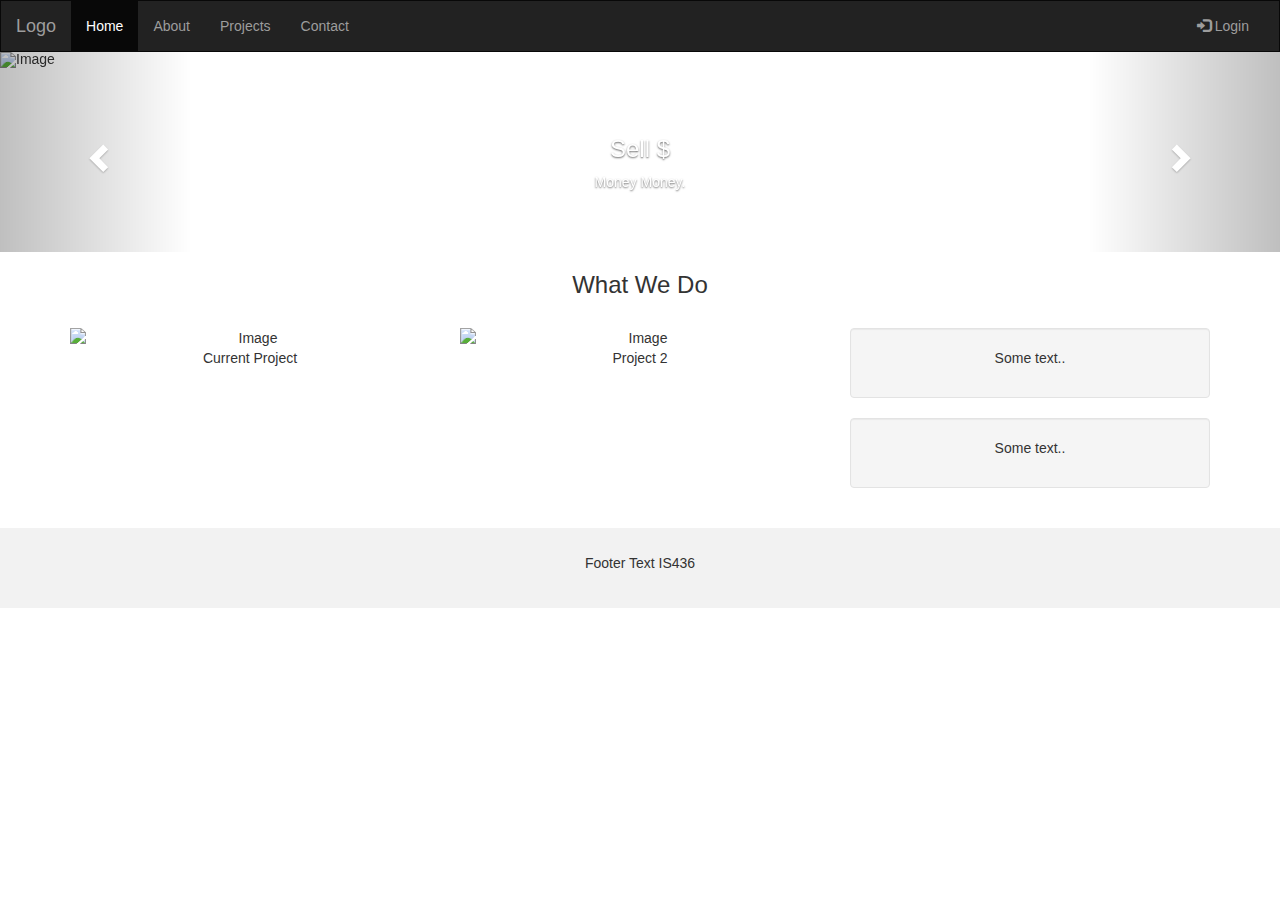
==== index.html @ f8cbd367 "Update index.html" ====
<!DOCTYPE html>
<html lang="en">
<head>
  <title>Bootstrap Example</title>
  <meta charset="utf-8">
  <meta name="viewport" content="width=device-width, initial-scale=1">
  <link rel="stylesheet" href="https://maxcdn.bootstrapcdn.com/bootstrap/3.4.0/css/bootstrap.min.css">
  <script src="https://ajax.googleapis.com/ajax/libs/jquery/3.4.1/jquery.min.js"></script>
  <script src="https://maxcdn.bootstrapcdn.com/bootstrap/3.4.0/js/bootstrap.min.js"></script>
  <style>
    /* Remove the navbar's default margin-bottom and rounded borders */ 
    .navbar {
      margin-bottom: 0;
      border-radius: 0;
    }
    
    /* Add a gray background color and some padding to the footer */
    footer {
      background-color: #f2f2f2;
      padding: 25px;
    }
    
  .carousel-inner img {
      width: 100%; /* Set width to 100% */
      margin: auto;
      min-height:200px;
  }

  /* Hide the carousel text when the screen is less than 600 pixels wide */
  @media (max-width: 600px) {
    .carousel-caption {
      display: none; 
    }
  }
  </style>
</head>
<body>

<nav class="navbar navbar-inverse">
  <div class="container-fluid">
    <div class="navbar-header">
      <button type="button" class="navbar-toggle" data-toggle="collapse" data-target="#myNavbar">
        <span class="icon-bar"></span>
        <span class="icon-bar"></span>
        <span class="icon-bar"></span>                        
      </button>
      <a class="navbar-brand" href="#">Logo</a>
    </div>
    <div class="collapse navbar-collapse" id="myNavbar">
      <ul class="nav navbar-nav">
        <li class="active"><a href="https://yourboiyo.github.io/yfeleke.github.io/index.html">Home</a></li>
        <li><a href="https://yourboiyo.github.io/yfeleke.github.io/about.html">About</a></li>
        <li><a href="https://yourboiyo.github.io/yfeleke.github.io/project.html">Projects</a></li>
        <li><a href="https://yourboiyo.github.io/yfeleke.github.io/contact_us.html">Contact</a></li>
      </ul>
      <ul class="nav navbar-nav navbar-right">
        <li><a href="#"><span class="glyphicon glyphicon-log-in"></span> Login</a></li>
      </ul>
    </div>
  </div>
</nav>

<div id="myCarousel" class="carousel slide" data-ride="carousel">
    <!-- Indicators -->
    <ol class="carousel-indicators">
      <li data-target="#myCarousel" data-slide-to="0" class="active"></li>
      <li data-target="#myCarousel" data-slide-to="1"></li>
    </ol>

    <!-- Wrapper for slides -->
    <div class="carousel-inner" role="listbox">
      <div class="item active">
        <img src="https://placehold.it/1200x400?text=IMAGE" alt="Image">
        <div class="carousel-caption">
          <h3>Sell $</h3>
          <p>Money Money.</p>
        </div>      
      </div>

      <div class="item">
        <img src="https://placehold.it/1200x400?text=Another Image Maybe" alt="Image">
        <div class="carousel-caption">
          <h3>More Sell $</h3>
          <p>Lorem ipsum...</p>
        </div>      
      </div>
    </div>

    <!-- Left and right controls -->
    <a class="left carousel-control" href="#myCarousel" role="button" data-slide="prev">
      <span class="glyphicon glyphicon-chevron-left" aria-hidden="true"></span>
      <span class="sr-only">Previous</span>
    </a>
    <a class="right carousel-control" href="#myCarousel" role="button" data-slide="next">
      <span class="glyphicon glyphicon-chevron-right" aria-hidden="true"></span>
      <span class="sr-only">Next</span>
    </a>
</div>
  
<div class="container text-center">    
  <h3>What We Do</h3><br>
  <div class="row">
    <div class="col-sm-4">
      <img src="https://placehold.it/150x80?text=IMAGE" class="img-responsive" style="width:100%" alt="Image">
      <p>Current Project</p>
    </div>
    <div class="col-sm-4"> 
      <img src="https://placehold.it/150x80?text=IMAGE" class="img-responsive" style="width:100%" alt="Image">
      <p>Project 2</p>    
    </div>
    <div class="col-sm-4">
      <div class="well">
       <p>Some text..</p>
      </div>
      <div class="well">
       <p>Some text..</p>
      </div>
    </div>
  </div>
</div><br>

<footer class="container-fluid text-center">
  <p>Footer Text IS436</p>
</footer>

</body>
</html>
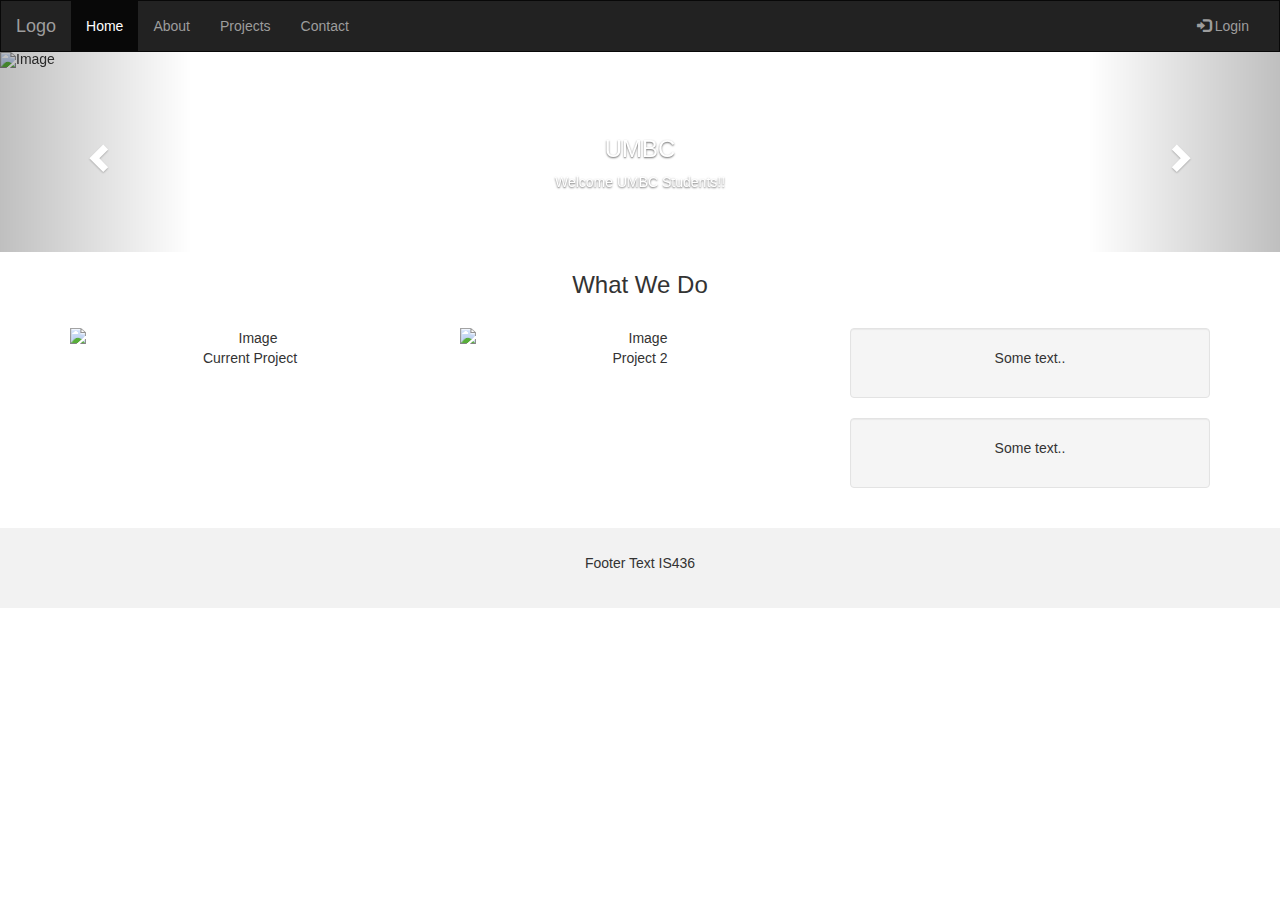
==== commit c1eb3541: "Update index.html" ====
--- a/index.html
+++ b/index.html
@@ -2,7 +2,7 @@
 <!DOCTYPE html>
 <html lang="en">
 <head>
-  <title>Bootstrap Example</title>
+  <title>Home</title>
   <meta charset="utf-8">
   <meta name="viewport" content="width=device-width, initial-scale=1">
   <link rel="stylesheet" href="https://maxcdn.bootstrapcdn.com/bootstrap/3.4.0/css/bootstrap.min.css">
@@ -71,18 +71,18 @@
     <!-- Wrapper for slides -->
     <div class="carousel-inner" role="listbox">
       <div class="item active">
-        <img src="https://placehold.it/1200x400?text=IMAGE" alt="Image">
+        <img src="http://content.sportslogos.net/logos/35/885/full/3333_umbc_retrievers-wordmark-2010.png" alt="Image">
         <div class="carousel-caption">
-          <h3>Sell $</h3>
-          <p>Money Money.</p>
+          <h3>UMBC</h3>
+          <p>Welcome UMBC Students!!</p>
         </div>      
       </div>
 
       <div class="item">
-        <img src="https://placehold.it/1200x400?text=Another Image Maybe" alt="Image">
+        <img src="https://welcomeweek.umbc.edu/files/2017/10/19388587_1946357678910987_2193156811911023654_o.jpg" alt="Image">
         <div class="carousel-caption">
-          <h3>More Sell $</h3>
-          <p>Lorem ipsum...</p>
+          <h3></h3>
+          <p></p>
         </div>      
       </div>
     </div>
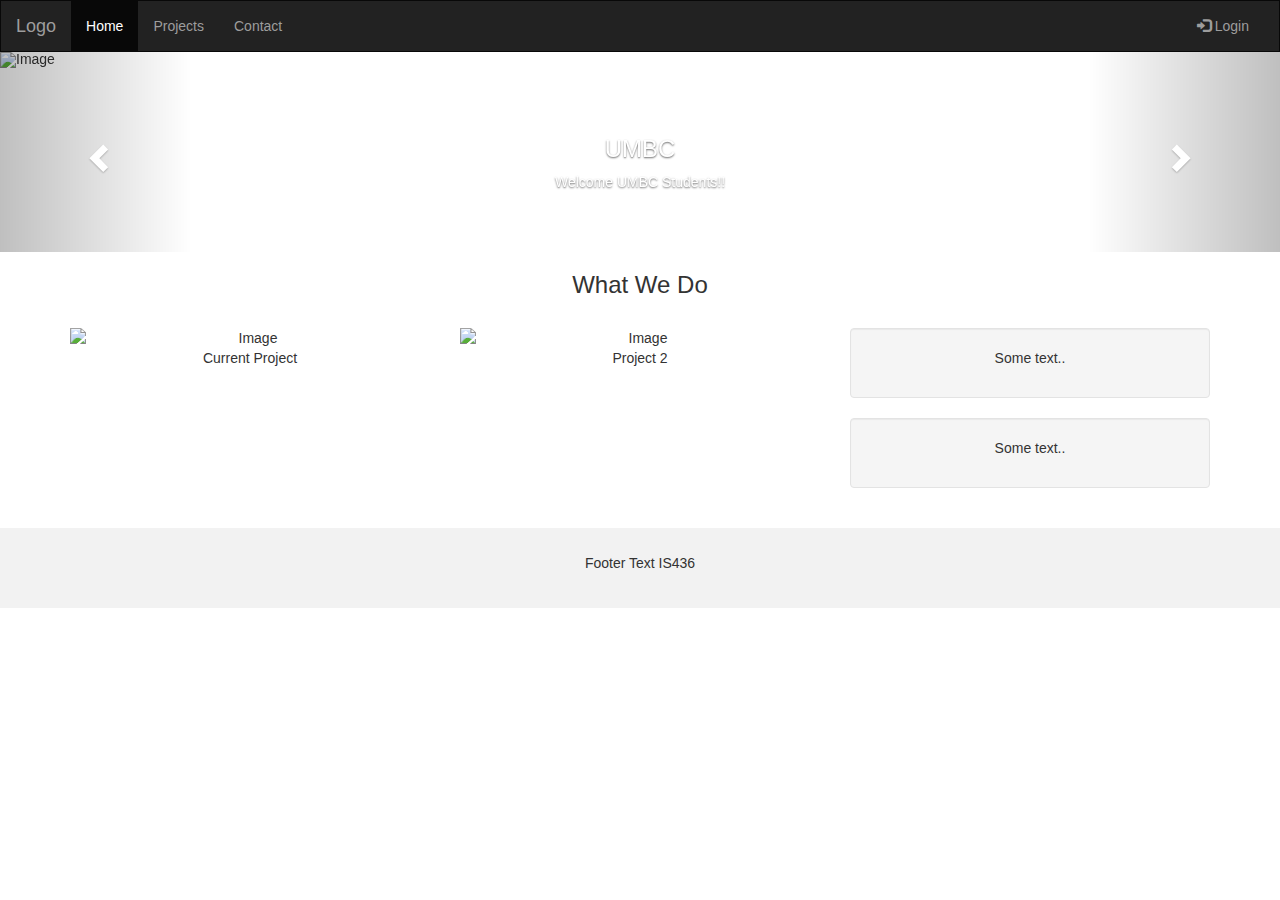
==== commit 07daf565: "Update index.html" ====
--- a/index.html
+++ b/index.html
@@ -45,13 +45,12 @@
         <span class="icon-bar"></span>
         <span class="icon-bar"></span>                        
       </button>
-      <a class="navbar-brand" href="#">Logo</a>
+      <a class="navbar-brand" href="https://encrypted-tbn0.gstatic.com/images?q=tbn:ANd9GcTMnnFdafv2t0B417Mo9RjIJP5HUWOBqDhARYjEdL3koGR-IZvpow&s">Logo</a>
     </div>
     <div class="collapse navbar-collapse" id="myNavbar">
       <ul class="nav navbar-nav">
         <li class="active"><a href="https://yourboiyo.github.io/yfeleke.github.io/index.html">Home</a></li>
-        <li><a href="https://yourboiyo.github.io/yfeleke.github.io/about.html">About</a></li>
-        <li><a href="https://yourboiyo.github.io/yfeleke.github.io/project.html">Projects</a></li>
+        <li><a href="https://yourboiyo.github.io/yfeleke.github.io/ugprogram.html">Projects</a></li>
         <li><a href="https://yourboiyo.github.io/yfeleke.github.io/contact_us.html">Contact</a></li>
       </ul>
       <ul class="nav navbar-nav navbar-right">
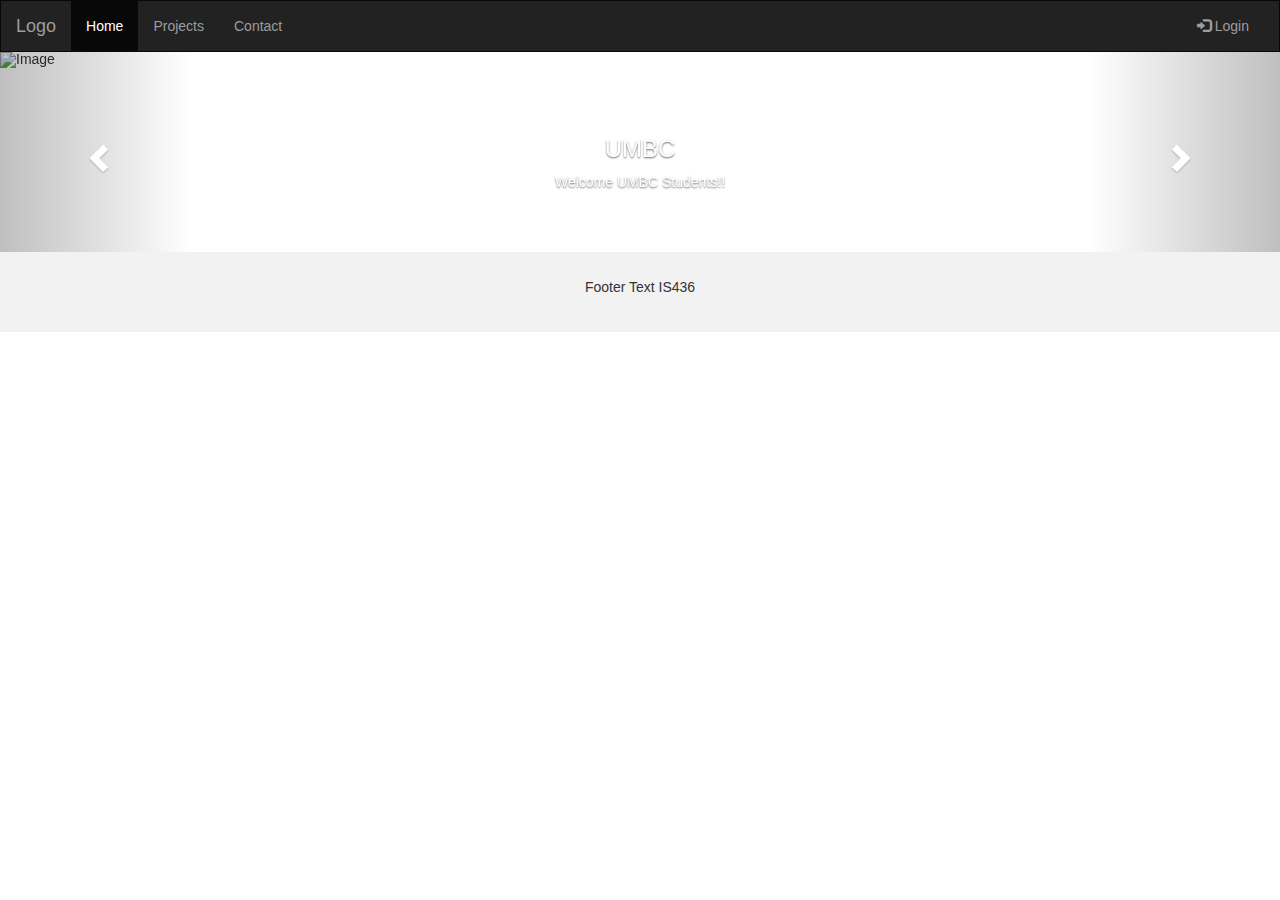
==== commit 3a5b5262: "Update index.html" ====
--- a/index.html
+++ b/index.html
@@ -96,29 +96,6 @@
       <span class="sr-only">Next</span>
     </a>
 </div>
-  
-<div class="container text-center">    
-  <h3>What We Do</h3><br>
-  <div class="row">
-    <div class="col-sm-4">
-      <img src="https://placehold.it/150x80?text=IMAGE" class="img-responsive" style="width:100%" alt="Image">
-      <p>Current Project</p>
-    </div>
-    <div class="col-sm-4"> 
-      <img src="https://placehold.it/150x80?text=IMAGE" class="img-responsive" style="width:100%" alt="Image">
-      <p>Project 2</p>    
-    </div>
-    <div class="col-sm-4">
-      <div class="well">
-       <p>Some text..</p>
-      </div>
-      <div class="well">
-       <p>Some text..</p>
-      </div>
-    </div>
-  </div>
-</div><br>
-
 <footer class="container-fluid text-center">
   <p>Footer Text IS436</p>
 </footer>
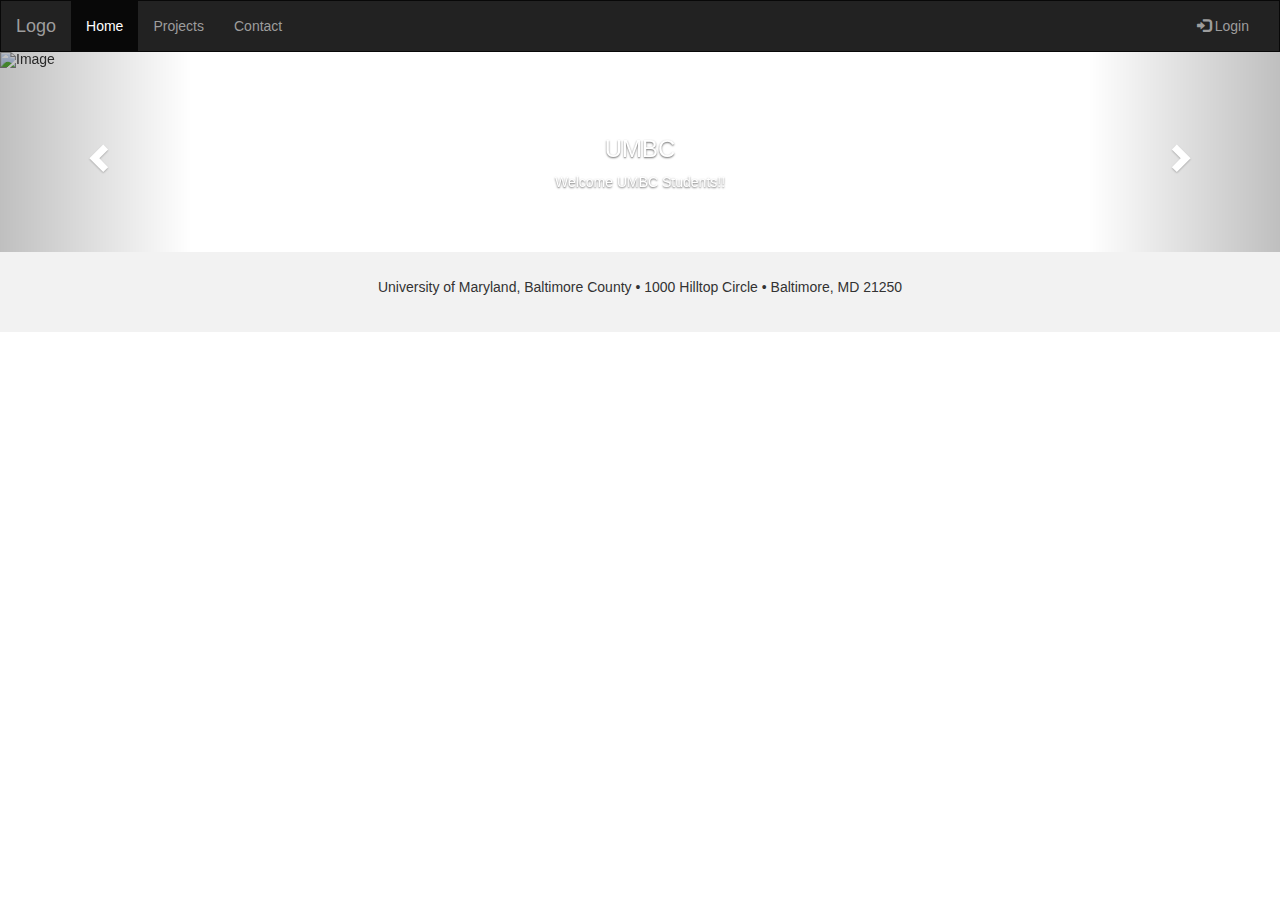
==== commit 31fb44c6: "Update index.html" ====
--- a/index.html
+++ b/index.html
@@ -97,7 +97,7 @@
     </a>
 </div>
 <footer class="container-fluid text-center">
-  <p>Footer Text IS436</p>
+  <p>University of Maryland, Baltimore County <span class="bullet">&bull;</span> 1000 Hilltop Circle <span class="bullet">&bull;</span> Baltimore, MD 21250</p>
 </footer>
 
 </body>
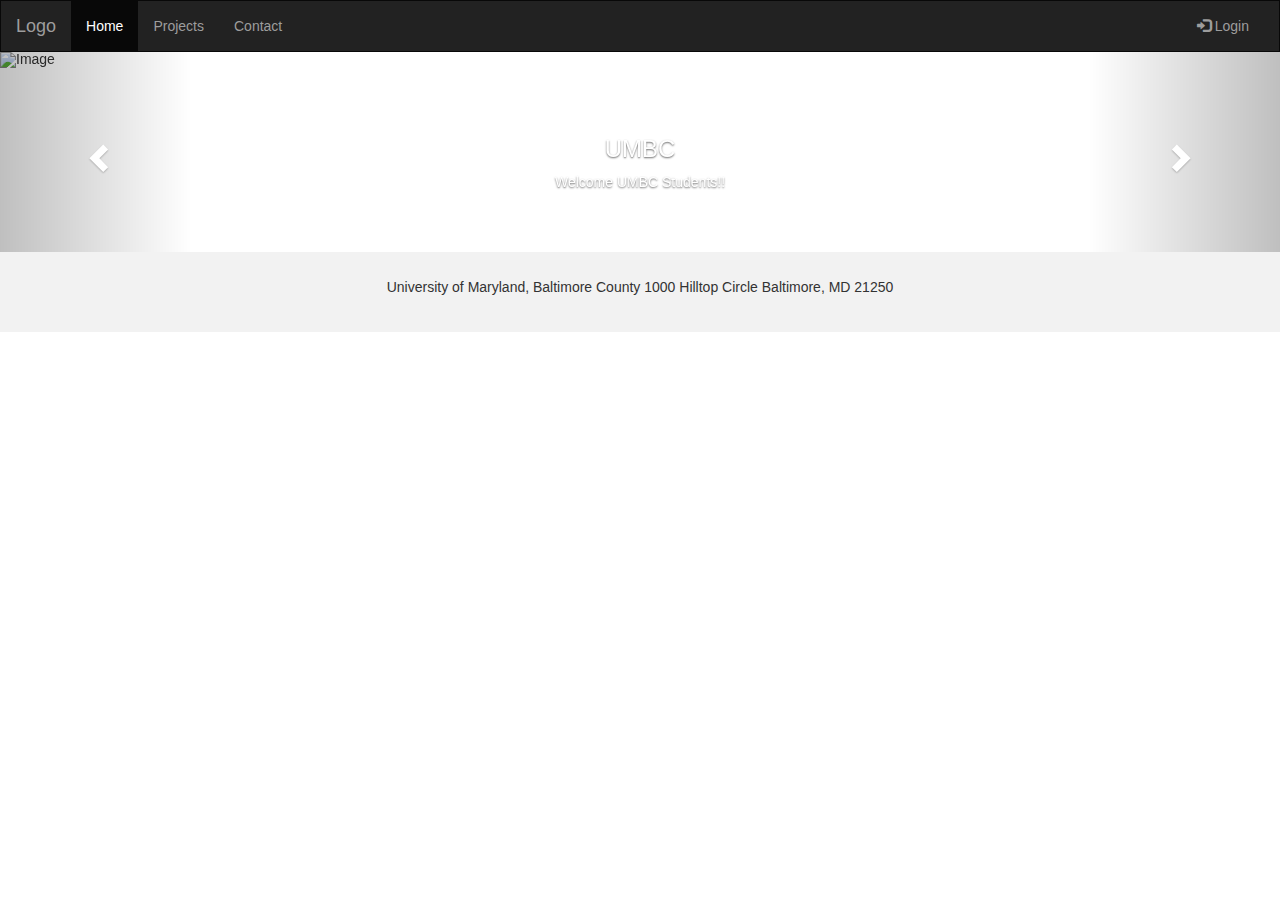
==== commit df24f067: "Update index.html" ====
--- a/index.html
+++ b/index.html
@@ -97,7 +97,7 @@
     </a>
 </div>
 <footer class="container-fluid text-center">
-  <p>University of Maryland, Baltimore County <span class="bullet">&bull;</span> 1000 Hilltop Circle <span class="bullet">&bull;</span> Baltimore, MD 21250</p>
+  <p>University of Maryland, Baltimore County          1000 Hilltop Circle Baltimore, MD 21250</p>
 </footer>
 
 </body>
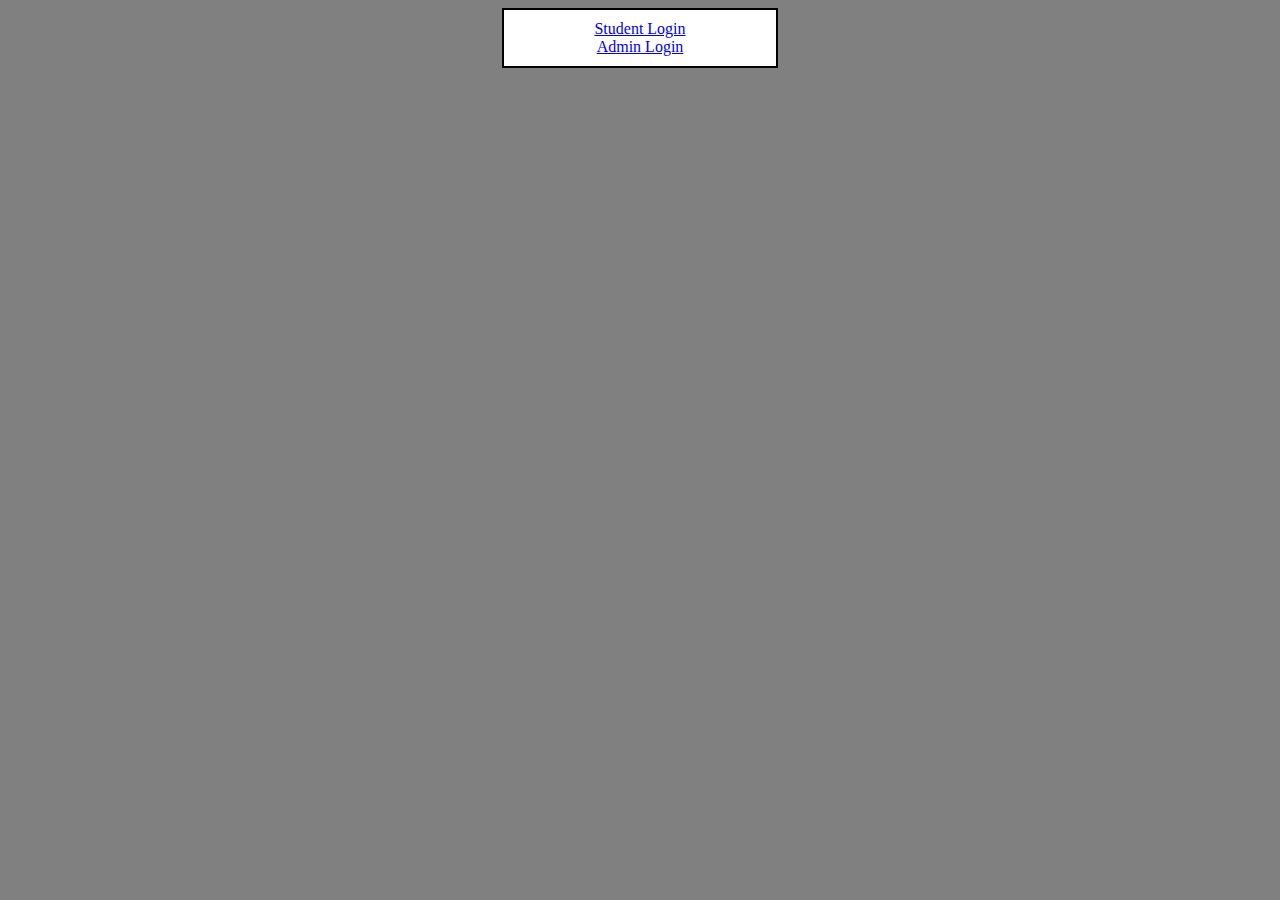
==== commit 46771378: "Add files via upload" ====
--- a/index.html
+++ b/index.html
@@ -1,104 +1,16 @@
-
-<!DOCTYPE html>
-<html lang="en">
-<head>
-  <title>Home</title>
-  <meta charset="utf-8">
-  <meta name="viewport" content="width=device-width, initial-scale=1">
-  <link rel="stylesheet" href="https://maxcdn.bootstrapcdn.com/bootstrap/3.4.0/css/bootstrap.min.css">
-  <script src="https://ajax.googleapis.com/ajax/libs/jquery/3.4.1/jquery.min.js"></script>
-  <script src="https://maxcdn.bootstrapcdn.com/bootstrap/3.4.0/js/bootstrap.min.js"></script>
-  <style>
-    /* Remove the navbar's default margin-bottom and rounded borders */ 
-    .navbar {
-      margin-bottom: 0;
-      border-radius: 0;
-    }
-    
-    /* Add a gray background color and some padding to the footer */
-    footer {
-      background-color: #f2f2f2;
-      padding: 25px;
-    }
-    
-  .carousel-inner img {
-      width: 100%; /* Set width to 100% */
-      margin: auto;
-      min-height:200px;
-  }
-
-  /* Hide the carousel text when the screen is less than 600 pixels wide */
-  @media (max-width: 600px) {
-    .carousel-caption {
-      display: none; 
-    }
-  }
-  </style>
-</head>
-<body>
-
-<nav class="navbar navbar-inverse">
-  <div class="container-fluid">
-    <div class="navbar-header">
-      <button type="button" class="navbar-toggle" data-toggle="collapse" data-target="#myNavbar">
-        <span class="icon-bar"></span>
-        <span class="icon-bar"></span>
-        <span class="icon-bar"></span>                        
-      </button>
-      <a class="navbar-brand" href="https://encrypted-tbn0.gstatic.com/images?q=tbn:ANd9GcTMnnFdafv2t0B417Mo9RjIJP5HUWOBqDhARYjEdL3koGR-IZvpow&s">Logo</a>
-    </div>
-    <div class="collapse navbar-collapse" id="myNavbar">
-      <ul class="nav navbar-nav">
-        <li class="active"><a href="https://yourboiyo.github.io/yfeleke.github.io/index.html">Home</a></li>
-        <li><a href="https://yourboiyo.github.io/yfeleke.github.io/ugprogram.html">Projects</a></li>
-        <li><a href="https://yourboiyo.github.io/yfeleke.github.io/contact_us.html">Contact</a></li>
-      </ul>
-      <ul class="nav navbar-nav navbar-right">
-        <li><a href="#"><span class="glyphicon glyphicon-log-in"></span> Login</a></li>
-      </ul>
-    </div>
-  </div>
-</nav>
-
-<div id="myCarousel" class="carousel slide" data-ride="carousel">
-    <!-- Indicators -->
-    <ol class="carousel-indicators">
-      <li data-target="#myCarousel" data-slide-to="0" class="active"></li>
-      <li data-target="#myCarousel" data-slide-to="1"></li>
-    </ol>
-
-    <!-- Wrapper for slides -->
-    <div class="carousel-inner" role="listbox">
-      <div class="item active">
-        <img src="http://content.sportslogos.net/logos/35/885/full/3333_umbc_retrievers-wordmark-2010.png" alt="Image">
-        <div class="carousel-caption">
-          <h3>UMBC</h3>
-          <p>Welcome UMBC Students!!</p>
-        </div>      
-      </div>
-
-      <div class="item">
-        <img src="https://welcomeweek.umbc.edu/files/2017/10/19388587_1946357678910987_2193156811911023654_o.jpg" alt="Image">
-        <div class="carousel-caption">
-          <h3></h3>
-          <p></p>
-        </div>      
-      </div>
-    </div>
-
-    <!-- Left and right controls -->
-    <a class="left carousel-control" href="#myCarousel" role="button" data-slide="prev">
-      <span class="glyphicon glyphicon-chevron-left" aria-hidden="true"></span>
-      <span class="sr-only">Previous</span>
-    </a>
-    <a class="right carousel-control" href="#myCarousel" role="button" data-slide="next">
-      <span class="glyphicon glyphicon-chevron-right" aria-hidden="true"></span>
-      <span class="sr-only">Next</span>
-    </a>
-</div>
-<footer class="container-fluid text-center">
-  <p>University of Maryland, Baltimore County          1000 Hilltop Circle Baltimore, MD 21250</p>
-</footer>
-
-</body>
-</html>
+<!DOCTYPE html>
+<html lang="en" dir="ltr">
+
+<head>
+  <meta charset="utf-8">
+  <link rel="stylesheet" href="layout.css">
+  <title>Login</title>
+</head>
+<body>
+  <div class="login">
+    <a href="student.html">Student Login</a> <br \>
+    <a href="admin.html">Admin Login</a>
+  </div>
+</body>
+
+</html>
--- a/layout.css
+++ b/layout.css
@@ -0,0 +1,48 @@
+body {
+  background-color: grey;
+}
+
+h1{
+  border-top: 2px solid black;
+  border-bottom: 2px solid black;
+}
+
+.center{
+  text-align: center;
+}
+
+.login {
+  margin: auto;
+  padding: 10px;
+  width: 20%;
+  border: 2px solid black;
+  background-color: white;
+  text-align: center;
+}
+
+.dashboard {
+  background-color: white;
+  border: 2px solid black;
+  width: 80%;
+  margin-left: 100px;
+  margin-top: 100px;
+  padding: 10px;
+}
+
+.divider{
+  margin: 10px;
+  display: inline-block;
+}
+
+.result {
+  margin: 10px;
+  background-color: white;
+  border: 2px solid black;
+  width: 10%;
+}
+
+.votebox {
+  margin-left: 90%;
+  margin-top: 10%;
+  border: 2px solid black;
+}
